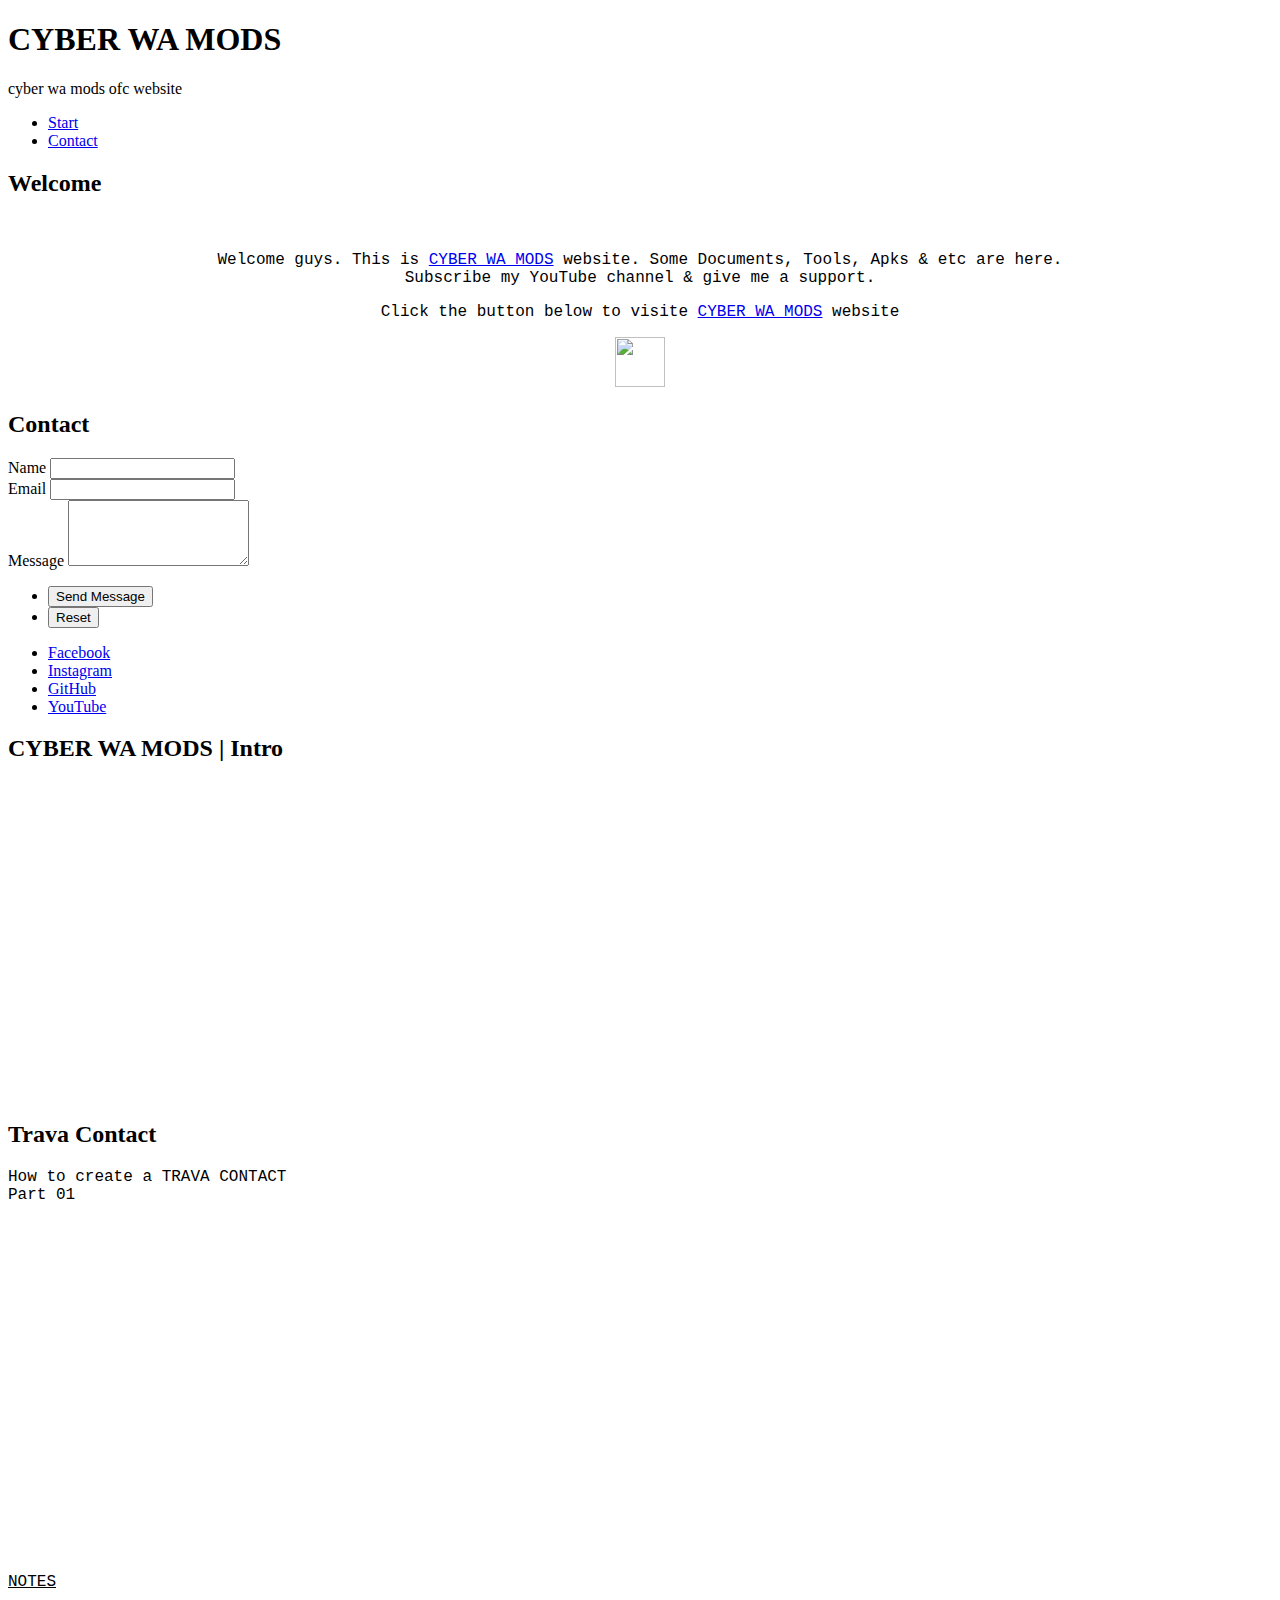
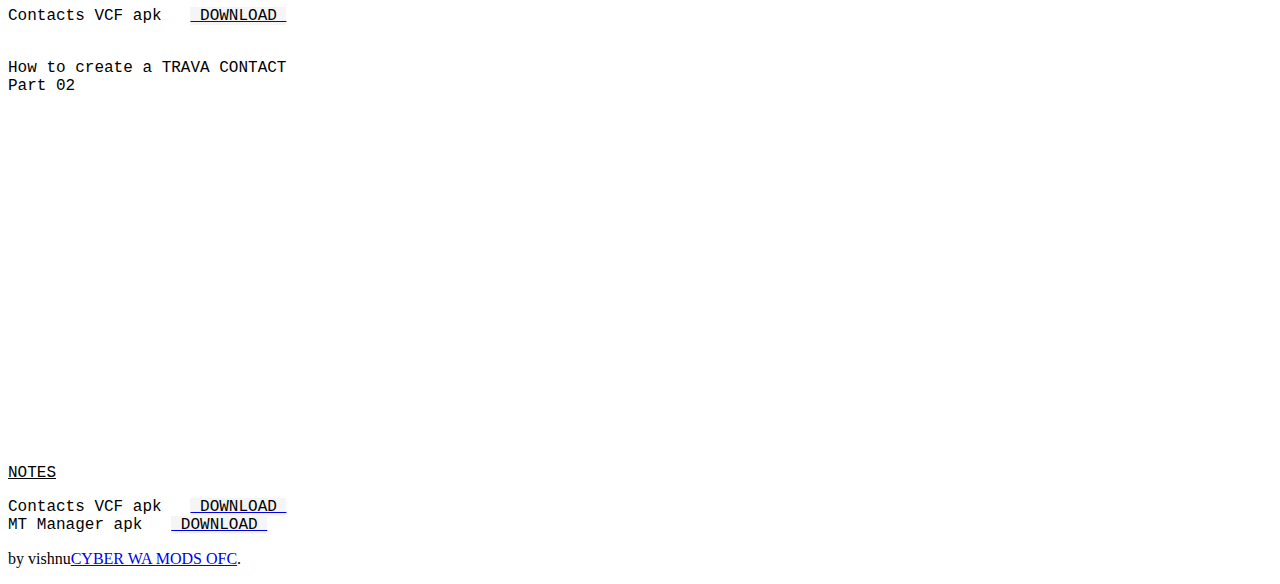
==== index.html @ a9fe1ec6 "Add files via upload" ====
<!DOCTYPE HTML>
<!--
	Dimension by CYBERWAMODSOFC
	html5up.net | @vishnu
	Free for personal and commercial use under the CCA 3.0 license (html5up.net/license)
-->
<html>
	<head>
		<title>CYBER WA MODS</title>
		<link rel="icon" href="images/pic04.png">
		<meta charset="utf-8" />
		<meta name="viewport" content="width=device-width, initial-scale=1, user-scalable=no" />
		<link rel="stylesheet" href="assets/css/main.css" />
		<noscript><link rel="stylesheet" href="assets/css/noscript.css" /></noscript>
	</head>
	<body class="is-preload">

		<!-- Wrapper -->
			<div id="wrapper">

				<!-- Header -->
					<header id="header">
						<div class="logo">
							<span class="icon fa-gem"></span>
						</div>
						<div class="content">
							<div class="inner">
								<h1>CYBER WA MODS</h1>
								<p>cyber wa mods ofc website</p>
							</div>
						</div>
						<nav>
							<ul>
								<li><a href="#start">Start</a></li>
								<li><a href="#contact">Contact</a></li>
							</ul>
						</nav>
					</header>

					

				<!-- Main -->
					<div id="main">
						<!-- Welcome -->
                        <article id="start">
                            <h2 class="major">Welcome</h2>
                            <span class="image main"><img src="images/picN01.jpg" alt="" /></span>
							<center>
								<p style="font-family:courier;">Welcome guys. This is <a href="https://www.youtube.com/CYBERWAMODS">CYBER WA MODS</a> website. Some Documents, Tools, Apks & etc are here. <br>Subscribe my YouTube channel & give me a support. </p>
								<p style="font-family:courier;">Click the button below to visite <a href="https://www.youtube.com/CYBERWAMODS">CYBER WA MODS</a> website</p>
								<a href="#visit"><img src="images/pic05.png" width="50" height="50"></a>
							</center>
                        </article>

						<!-- Contact -->
						<article id="contact">
							<h2 class="major">Contact</h2>
							<form method="post" action="#">
								<div class="fields">
									<div class="field half">
										<label for="name">Name</label>
										<input type="text" name="name" id="name" />
									</div>
									<div class="field half">
										<label for="email">Email</label>
										<input type="text" name="email" id="email" />
									</div>
									<div class="field">
										<label for="message">Message</label>
										<textarea name="message" id="message" rows="4"></textarea>
									</div>
								</div>
								<ul class="actions">
									<li><input type="submit" value="Send Message" class="primary" /></li>
									<li><input type="reset" value="Reset" /></li>
								</ul>
							</form>
							<ul class="icons">
								<li><a href="https://www.facebook.com/sinhalayaofficial" class="icon brands fa-facebook-f"><span class="label">Facebook</span></a></li>
								<li><a href="https://instagram.com/smoker._.46" class="icon brands fa-instagram"><span class="label">Instagram</span></a></li>
								<li><a href="https://github.com/cyberwamods" class="icon brands fa-github"><span class="label">GitHub</span></a></li>
								<li><a href="https://www.youtube.com/CYBERWAMODSOFC" class="icon brands fa-youtube"><span class="label">YouTube</span></a></li>
							</ul>
						</article>

						<article id="visit">
								<h2 class="major">CYBER WA MODS | Intro</h2>
								<iframe width="560" height="315" src="https://www.youtube.com/embed/XBDy3AFVhnI" title="YouTube video player" frameborder="0" allow="accelerometer; autoplay; clipboard-write; encrypted-media; gyroscope; picture-in-picture" allowfullscreen></iframe>
								<p>
									<h2 class="major">Trava Contact</h2>
									<p style="font-family:courier;">How to create a TRAVA CONTACT <br> Part 01</p>
									<iframe width="560" height="315" src="https://www.youtube.com/embed/s6kDG_Z2eL0" title="YouTube video player" frameborder="0" allow="accelerometer; autoplay; clipboard-write; encrypted-media; gyroscope; picture-in-picture" allowfullscreen></iframe>
									<p style="font-family:courier;"><br><u>NOTES</u><br></p>
									<p style="font-family:courier;">Contacts VCF apk‎ ‎ ‎  <a href="https://play.google.com/store/apps/details?id=by.androld.contactsvcf"><font style="background-color:whitesmoke; color:black;">‎ DOWNLOAD ‎ </font></a><br></p>
									<p style="font-family:courier;"><br>How to create a TRAVA CONTACT <br>Part 02</p>
									<iframe width="560" height="315" src="https://www.youtube.com/embed/P4zS7Mu4FtE" title="YouTube video player" frameborder="0" allow="accelerometer; autoplay; clipboard-write; encrypted-media; gyroscope; picture-in-picture" allowfullscreen></iframe>
									<p style="font-family:courier;"><br><u>NOTES</u><br></p>
									<p style="font-family:courier;">Contacts VCF apk‎ ‎ ‎  <a href="https://play.google.com/store/apps/details?id=by.androld.contactsvcf"><font style="background-color:whitesmoke; color:black;">‎ DOWNLOAD ‎ </font></a><br>MT Manager apk‎ ‎ ‎  <a href="https://www.mediafire.com/file/q4e0xpe8dm14kl7/MT_Manager_2.10.1.apk/file"><font style="background-color:whitesmoke; color:black;">‎ DOWNLOAD ‎ </font></a></p>
								</p>
                        </article>

					</div>


				<!-- Footer -->
					<footer id="footer">
						<p class="copyright">by vishnu<a href="https://instagram.com/smoker._.46">CYBER WA MODS OFC</a>.</p>
					</footer>

			</div>

		<!-- greeng -->
			<div id="greeng"></div>

		<!-- Scripts -->
			<script src="assets/js/jquery.min.js"></script>
			<script src="assets/js/browser.min.js"></script>
			<script src="assets/js/breakpoints.min.js"></script>
			<script src="assets/js/util.js"></script>
			<script src="assets/js/main.js"></script>

	</body>
</html>
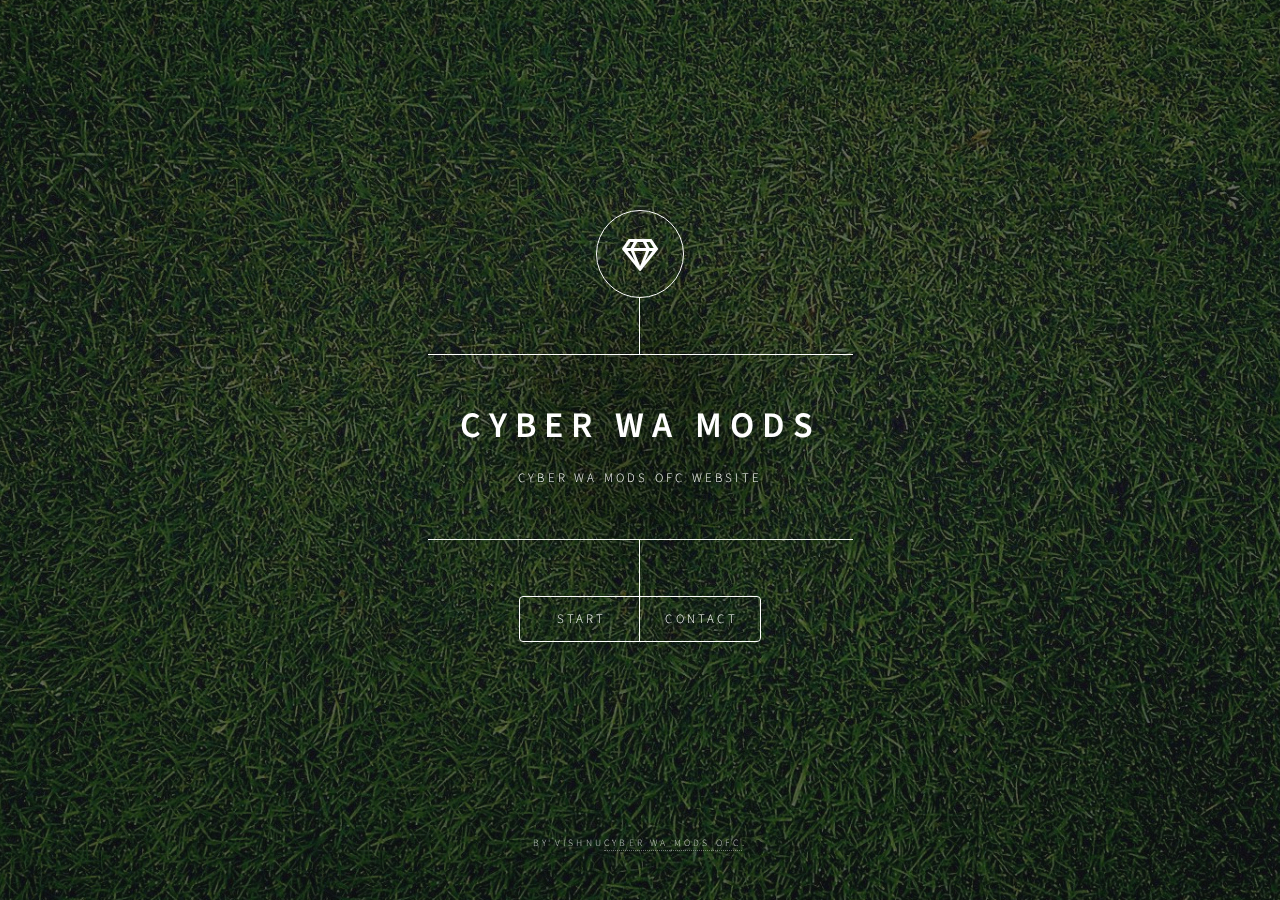
==== commit 44d8d61b: "Update index.html" ====
--- a/index.html
+++ b/index.html
@@ -76,8 +76,8 @@
 								</ul>
 							</form>
 							<ul class="icons">
-								<li><a href="https://www.facebook.com/sinhalayaofficial" class="icon brands fa-facebook-f"><span class="label">Facebook</span></a></li>
-								<li><a href="https://instagram.com/smoker._.46" class="icon brands fa-instagram"><span class="label">Instagram</span></a></li>
+								<li><a href="https://instagram.com/cyberwamods" class="icon brands fa-facebook-f"><span class="label">Instagram</span></a></li>
+								<li><a href="https://instagram.com/smoker._.46" class="icon brands fa-instagram"><span class="label">Instagram ofc</span></a></li>
 								<li><a href="https://github.com/cyberwamods" class="icon brands fa-github"><span class="label">GitHub</span></a></li>
 								<li><a href="https://www.youtube.com/CYBERWAMODSOFC" class="icon brands fa-youtube"><span class="label">YouTube</span></a></li>
 							</ul>
@@ -87,15 +87,15 @@
 								<h2 class="major">CYBER WA MODS | Intro</h2>
 								<iframe width="560" height="315" src="https://www.youtube.com/embed/XBDy3AFVhnI" title="YouTube video player" frameborder="0" allow="accelerometer; autoplay; clipboard-write; encrypted-media; gyroscope; picture-in-picture" allowfullscreen></iframe>
 								<p>
-									<h2 class="major">Trava Contact</h2>
-									<p style="font-family:courier;">How to create a TRAVA CONTACT <br> Part 01</p>
-									<iframe width="560" height="315" src="https://www.youtube.com/embed/s6kDG_Z2eL0" title="YouTube video player" frameborder="0" allow="accelerometer; autoplay; clipboard-write; encrypted-media; gyroscope; picture-in-picture" allowfullscreen></iframe>
+									<h2 class="major">CYBER WA MODS</h2>
+									<p style="font-family:courier;">WhatsApp<br> By Vishnu</p>
+									<iframe width="560" height="315" src="https://www.youtube.com/embed/6M9QGEX5UBE" title="YouTube video player" frameborder="0" allow="accelerometer; autoplay; clipboard-write; encrypted-media; gyroscope; picture-in-picture" allowfullscreen></iframe>
 									<p style="font-family:courier;"><br><u>NOTES</u><br></p>
-									<p style="font-family:courier;">Contacts VCF apk‎ ‎ ‎  <a href="https://play.google.com/store/apps/details?id=by.androld.contactsvcf"><font style="background-color:whitesmoke; color:black;">‎ DOWNLOAD ‎ </font></a><br></p>
-									<p style="font-family:courier;"><br>How to create a TRAVA CONTACT <br>Part 02</p>
-									<iframe width="560" height="315" src="https://www.youtube.com/embed/P4zS7Mu4FtE" title="YouTube video player" frameborder="0" allow="accelerometer; autoplay; clipboard-write; encrypted-media; gyroscope; picture-in-picture" allowfullscreen></iframe>
+									<p style="font-family:courier;">CYBER WA MODS <a href="https://youtube.com/CYBERWAMODSOFC"><font style="background-color:whitesmoke; color:black;">‎ DOWNLOAD ‎ </font></a><br></p>
+									<p style="font-family:courier;"><br>WhatsApp<br>By Vishnu</p>
+									<iframe width="560" height="315" src="https://www.youtube.com/embed/23j6KtvwABQ" title="YouTube video player" frameborder="0" allow="accelerometer; autoplay; clipboard-write; encrypted-media; gyroscope; picture-in-picture" allowfullscreen></iframe>
 									<p style="font-family:courier;"><br><u>NOTES</u><br></p>
-									<p style="font-family:courier;">Contacts VCF apk‎ ‎ ‎  <a href="https://play.google.com/store/apps/details?id=by.androld.contactsvcf"><font style="background-color:whitesmoke; color:black;">‎ DOWNLOAD ‎ </font></a><br>MT Manager apk‎ ‎ ‎  <a href="https://www.mediafire.com/file/q4e0xpe8dm14kl7/MT_Manager_2.10.1.apk/file"><font style="background-color:whitesmoke; color:black;">‎ DOWNLOAD ‎ </font></a></p>
+									<p style="font-family:courier;">CYBER WA MODS<a href="https://play.google.com/store/apps/details?id=by.androld.contactsvcf"><font style="background-color:whitesmoke; color:black;">‎ DOWNLOAD ‎ </font></a><br>Mod By Vishnu<a href="https://youtube.com/CYBERWAMODSOFC"><font style="background-color:whitesmoke; color:black;">‎ DOWNLOAD ‎ </font></a></p>
 								</p>
                         </article>
 
--- a/assets/css/main.css
+++ b/assets/css/main.css
@@ -0,0 +1,1661 @@
+@import url(fontawesome-all.min.css);
+@import url("https://fonts.googleapis.com/css?family=Source+Sans+Pro:300italic,600italic,300,600");
+
+/*
+	Dimension by HTML5 UP
+	html5up.net | @ajlkn
+	Free for personal and commercial use under the CCA 3.0 license (html5up.net/license)
+*/
+
+html, body, div, span, applet, object,
+iframe, h1, h2, h3, h4, h5, h6, p, blockquote,
+pre, a, abbr, acronym, address, big, cite,
+code, del, dfn, em, img, ins, kbd, q, s, samp,
+small, strike, strong, sub, sup, tt, var, b,
+u, i, center, dl, dt, dd, ol, ul, li, fieldset,
+form, label, legend, table, caption, tbody,
+tfoot, thead, tr, th, td, article, aside,
+canvas, details, embed, figure, figcaption,
+footer, header, hgroup, menu, nav, output, ruby,
+section, summary, time, mark, audio, video {
+	margin: 0;
+	padding: 0;
+	border: 0;
+	font-size: 100%;
+	font: inherit;
+	vertical-align: baseline;}
+
+article, aside, details, figcaption, figure,
+footer, header, hgroup, menu, nav, section {
+	display: block;}
+
+body {
+	line-height: 1;
+}
+
+ol, ul {
+	list-style: none;
+}
+
+blockquote, q {
+	quotes: none;
+}
+
+	blockquote:before, blockquote:after, q:before, q:after {
+		content: '';
+		content: none;
+	}
+
+table {
+	border-collapse: collapse;
+	border-spacing: 0;
+}
+
+body {
+	-webkit-text-size-adjust: none;
+}
+
+mark {
+	background-color: transparent;
+	color: inherit;
+}
+
+input::-moz-focus-inner {
+	border: 0;
+	padding: 0;
+}
+
+input, select, textarea {
+	-moz-appearance: none;
+	-webkit-appearance: none;
+	-ms-appearance: none;
+	appearance: none;
+}
+
+/* Basic */
+
+	@-ms-viewport {
+		width: device-width;
+	}
+
+	@media screen and (max-width: 480px) {
+
+		html, body {
+			min-width: 320px;
+		}
+
+	}
+
+	html {
+		box-sizing: border-box;
+	}
+
+	*, *:before, *:after {
+		box-sizing: inherit;
+	}
+
+	body {
+		background: #1b1f22;
+	}
+
+		body.is-preload *, body.is-preload *:before, body.is-preload *:after {
+			-moz-animation: none !important;
+			-webkit-animation: none !important;
+			-ms-animation: none !important;
+			animation: none !important;
+			-moz-transition: none !important;
+			-webkit-transition: none !important;
+			-ms-transition: none !important;
+			transition: none !important;
+		}
+
+/* Type */
+
+	html {
+		font-size: 16pt;
+	}
+
+		@media screen and (max-width: 1680px) {
+
+			html {
+				font-size: 12pt;
+			}
+
+		}
+
+		@media screen and (max-width: 736px) {
+
+			html {
+				font-size: 11pt;
+			}
+
+		}
+
+		@media screen and (max-width: 360px) {
+
+			html {
+				font-size: 10pt;
+			}
+
+		}
+
+	body, input, select, textarea {
+		color: #ffffff;
+		font-family: "Source Sans Pro", sans-serif;
+		font-weight: 300;
+		font-size: 1rem;
+		line-height: 1.65;
+	}
+
+	a {
+		-moz-transition: color 0.2s ease-in-out, background-color 0.2s ease-in-out, border-bottom-color 0.2s ease-in-out;
+		-webkit-transition: color 0.2s ease-in-out, background-color 0.2s ease-in-out, border-bottom-color 0.2s ease-in-out;
+		-ms-transition: color 0.2s ease-in-out, background-color 0.2s ease-in-out, border-bottom-color 0.2s ease-in-out;
+		transition: color 0.2s ease-in-out, background-color 0.2s ease-in-out, border-bottom-color 0.2s ease-in-out;
+		border-bottom: dotted 1px rgba(255, 255, 255, 0.5);
+		text-decoration: none;
+		color: inherit;
+	}
+
+		a:hover {
+			border-bottom-color: transparent;
+		}
+
+	strong, b {
+		color: #ffffff;
+		font-weight: 600;
+	}
+
+	em, i {
+		font-style: italic;
+	}
+
+	p {
+		margin: 0 0 2rem 0;
+	}
+
+	h1, h2, h3, h4, h5, h6 {
+		color: #ffffff;
+		font-weight: 600;
+		line-height: 1.5;
+		margin: 0 0 1rem 0;
+		text-transform: uppercase;
+		letter-spacing: 0.2rem;
+	}
+
+		h1 a, h2 a, h3 a, h4 a, h5 a, h6 a {
+			color: inherit;
+			text-decoration: none;
+		}
+
+		h1.major, h2.major, h3.major, h4.major, h5.major, h6.major {
+			border-bottom: solid 1px #ffffff;
+			width: -moz-max-content;
+			width: -webkit-max-content;
+			width: -ms-max-content;
+			width: max-content;
+			padding-bottom: 0.5rem;
+			margin: 0 0 2rem 0;
+		}
+
+	h1 {
+		font-size: 2.25rem;
+		line-height: 1.3;
+		letter-spacing: 0.5rem;
+	}
+
+	h2 {
+		font-size: 1.5rem;
+		line-height: 1.4;
+		letter-spacing: 0.5rem;
+	}
+
+	h3 {
+		font-size: 1rem;
+	}
+
+	h4 {
+		font-size: 0.8rem;
+	}
+
+	h5 {
+		font-size: 0.7rem;
+	}
+
+	h6 {
+		font-size: 0.6rem;
+	}
+
+	@media screen and (max-width: 736px) {
+
+		h1 {
+			font-size: 1.75rem;
+			line-height: 1.4;
+		}
+
+		h2 {
+			font-size: 1.25em;
+			line-height: 1.5;
+		}
+
+	}
+
+	sub {
+		font-size: 0.8rem;
+		position: relative;
+		top: 0.5rem;
+	}
+
+	sup {
+		font-size: 0.8rem;
+		position: relative;
+		top: -0.5rem;
+	}
+
+	blockquote {
+		border-left: solid 4px #ffffff;
+		font-style: italic;
+		margin: 0 0 2rem 0;
+		padding: 0.5rem 0 0.5rem 2rem;
+	}
+
+	code {
+		background: rgba(255, 255, 255, 0.075);
+		border-radius: 4px;
+		font-family: "Courier New", monospace;
+		font-size: 0.9rem;
+		margin: 0 0.25rem;
+		padding: 0.25rem 0.65rem;
+	}
+
+	pre {
+		-webkit-overflow-scrolling: touch;
+		font-family: "Courier New", monospace;
+		font-size: 0.9rem;
+		margin: 0 0 2rem 0;
+	}
+
+		pre code {
+			display: block;
+			line-height: 1.75;
+			padding: 1rem 1.5rem;
+			overflow-x: auto;
+		}
+
+	hr {
+		border: 0;
+		border-bottom: solid 1px #ffffff;
+		margin: 2.75rem 0;
+	}
+
+	.align-left {
+		text-align: left;
+	}
+
+	.align-center {
+		text-align: center;
+	}
+
+	.align-right {
+		text-align: right;
+	}
+
+/* Form */
+
+	form {
+		margin: 0 0 2rem 0;
+	}
+
+		form > :last-child {
+			margin-bottom: 0;
+		}
+
+		form > .fields {
+			display: -moz-flex;
+			display: -webkit-flex;
+			display: -ms-flex;
+			display: flex;
+			-moz-flex-wrap: wrap;
+			-webkit-flex-wrap: wrap;
+			-ms-flex-wrap: wrap;
+			flex-wrap: wrap;
+			width: calc(100% + 3rem);
+			margin: -1.5rem 0 2rem -1.5rem;
+		}
+
+			form > .fields > .field {
+				-moz-flex-grow: 0;
+				-webkit-flex-grow: 0;
+				-ms-flex-grow: 0;
+				flex-grow: 0;
+				-moz-flex-shrink: 0;
+				-webkit-flex-shrink: 0;
+				-ms-flex-shrink: 0;
+				flex-shrink: 0;
+				padding: 1.5rem 0 0 1.5rem;
+				width: calc(100% - 1.5rem);
+			}
+
+				form > .fields > .field.half {
+					width: calc(50% - 0.75rem);
+				}
+
+				form > .fields > .field.third {
+					width: calc(100%/3 - 0.5rem);
+				}
+
+				form > .fields > .field.quarter {
+					width: calc(25% - 0.375rem);
+				}
+
+		@media screen and (max-width: 480px) {
+
+			form > .fields {
+				width: calc(100% + 3rem);
+				margin: -1.5rem 0 2rem -1.5rem;
+			}
+
+				form > .fields > .field {
+					padding: 1.5rem 0 0 1.5rem;
+					width: calc(100% - 1.5rem);
+				}
+
+					form > .fields > .field.half {
+						width: calc(100% - 1.5rem);
+					}
+
+					form > .fields > .field.third {
+						width: calc(100% - 1.5rem);
+					}
+
+					form > .fields > .field.quarter {
+						width: calc(100% - 1.5rem);
+					}
+
+		}
+
+	label {
+		color: #ffffff;
+		display: block;
+		font-size: 0.8rem;
+		font-weight: 300;
+		letter-spacing: 0.2rem;
+		line-height: 1.5;
+		margin: 0 0 1rem 0;
+		text-transform: uppercase;
+	}
+
+	input[type="text"],
+	input[type="password"],
+	input[type="email"],
+	input[type="tel"],
+	select,
+	textarea {
+		-moz-appearance: none;
+		-webkit-appearance: none;
+		-ms-appearance: none;
+		appearance: none;
+		-moz-transition: border-color 0.2s ease-in-out, box-shadow 0.2s ease-in-out, background-color 0.2s ease-in-out;
+		-webkit-transition: border-color 0.2s ease-in-out, box-shadow 0.2s ease-in-out, background-color 0.2s ease-in-out;
+		-ms-transition: border-color 0.2s ease-in-out, box-shadow 0.2s ease-in-out, background-color 0.2s ease-in-out;
+		transition: border-color 0.2s ease-in-out, box-shadow 0.2s ease-in-out, background-color 0.2s ease-in-out;
+		background-color: transparent;
+		border-radius: 4px;
+		border: solid 1px #ffffff;
+		color: inherit;
+		display: block;
+		outline: 0;
+		padding: 0 1rem;
+		text-decoration: none;
+		width: 100%;
+	}
+
+		input[type="text"]:invalid,
+		input[type="password"]:invalid,
+		input[type="email"]:invalid,
+		input[type="tel"]:invalid,
+		select:invalid,
+		textarea:invalid {
+			box-shadow: none;
+		}
+
+		input[type="text"]:focus,
+		input[type="password"]:focus,
+		input[type="email"]:focus,
+		input[type="tel"]:focus,
+		select:focus,
+		textarea:focus {
+			background: rgba(255, 255, 255, 0.075);
+			border-color: #ffffff;
+			box-shadow: 0 0 0 1px #ffffff;
+		}
+
+	select {
+		background-image: url("data:image/svg+xml;charset=utf8,%3Csvg xmlns='http://www.w3.org/2000/svg' width='40' height='40' preserveAspectRatio='none' viewBox='0 0 40 40'%3E%3Cpath d='M9.4,12.3l10.4,10.4l10.4-10.4c0.2-0.2,0.5-0.4,0.9-0.4c0.3,0,0.6,0.1,0.9,0.4l3.3,3.3c0.2,0.2,0.4,0.5,0.4,0.9 c0,0.4-0.1,0.6-0.4,0.9L20.7,31.9c-0.2,0.2-0.5,0.4-0.9,0.4c-0.3,0-0.6-0.1-0.9-0.4L4.3,17.3c-0.2-0.2-0.4-0.5-0.4-0.9 c0-0.4,0.1-0.6,0.4-0.9l3.3-3.3c0.2-0.2,0.5-0.4,0.9-0.4S9.1,12.1,9.4,12.3z' fill='%23ffffff' /%3E%3C/svg%3E");
+		background-size: 1.25rem;
+		background-repeat: no-repeat;
+		background-position: calc(100% - 1rem) center;
+		height: 2.75rem;
+		padding-right: 2.75rem;
+		text-overflow: ellipsis;
+	}
+
+		select option {
+			color: #ffffff;
+			background: #1b1f22;
+		}
+
+		select:focus::-ms-value {
+			background-color: transparent;
+		}
+
+		select::-ms-expand {
+			display: none;
+		}
+
+	input[type="text"],
+	input[type="password"],
+	input[type="email"],
+	select {
+		height: 2.75rem;
+	}
+
+	textarea {
+		padding: 0.75rem 1rem;
+	}
+
+	input[type="checkbox"],
+	input[type="radio"] {
+		-moz-appearance: none;
+		-webkit-appearance: none;
+		-ms-appearance: none;
+		appearance: none;
+		display: block;
+		float: left;
+		margin-right: -2rem;
+		opacity: 0;
+		width: 1rem;
+		z-index: -1;
+	}
+
+		input[type="checkbox"] + label,
+		input[type="radio"] + label {
+			text-decoration: none;
+			-moz-user-select: none;
+			-webkit-user-select: none;
+			-ms-user-select: none;
+			user-select: none;
+			color: #ffffff;
+			cursor: pointer;
+			display: inline-block;
+			font-size: 0.8rem;
+			font-weight: 300;
+			margin: 0 0 0.5rem 0;
+			padding-left: 2.65rem;
+			padding-right: 0.75rem;
+			position: relative;
+		}
+
+			input[type="checkbox"] + label:before,
+			input[type="radio"] + label:before {
+				-moz-osx-font-smoothing: grayscale;
+				-webkit-font-smoothing: antialiased;
+				display: inline-block;
+				font-style: normal;
+				font-variant: normal;
+				text-rendering: auto;
+				line-height: 1;
+				text-transform: none !important;
+				font-family: 'Font Awesome 5 Free';
+				font-weight: 900;
+			}
+
+			input[type="checkbox"] + label:before,
+			input[type="radio"] + label:before {
+				-moz-transition: border-color 0.2s ease-in-out, box-shadow 0.2s ease-in-out, background-color 0.2s ease-in-out;
+				-webkit-transition: border-color 0.2s ease-in-out, box-shadow 0.2s ease-in-out, background-color 0.2s ease-in-out;
+				-ms-transition: border-color 0.2s ease-in-out, box-shadow 0.2s ease-in-out, background-color 0.2s ease-in-out;
+				transition: border-color 0.2s ease-in-out, box-shadow 0.2s ease-in-out, background-color 0.2s ease-in-out;
+				border-radius: 4px;
+				border: solid 1px #ffffff;
+				content: '';
+				display: inline-block;
+				height: 1.65rem;
+				left: 0;
+				line-height: 1.65rem;
+				position: absolute;
+				text-align: center;
+				top: -0.15rem;
+				width: 1.65rem;
+			}
+
+		input[type="checkbox"]:checked + label:before,
+		input[type="radio"]:checked + label:before {
+			background: #ffffff !important;
+			border-color: #ffffff !important;
+			color: #1b1f22;
+			content: '\f00c';
+		}
+
+		input[type="checkbox"]:focus + label:before,
+		input[type="radio"]:focus + label:before {
+			background: rgba(255, 255, 255, 0.075);
+			border-color: #ffffff;
+			box-shadow: 0 0 0 1px #ffffff;
+		}
+
+	input[type="checkbox"] + label:before {
+		border-radius: 4px;
+	}
+
+	input[type="radio"] + label:before {
+		border-radius: 100%;
+	}
+
+	::-webkit-input-placeholder {
+		color: rgba(255, 255, 255, 0.5) !important;
+		opacity: 1.0;
+	}
+
+	:-moz-placeholder {
+		color: rgba(255, 255, 255, 0.5) !important;
+		opacity: 1.0;
+	}
+
+	::-moz-placeholder {
+		color: rgba(255, 255, 255, 0.5) !important;
+		opacity: 1.0;
+	}
+
+	:-ms-input-placeholder {
+		color: rgba(255, 255, 255, 0.5) !important;
+		opacity: 1.0;
+	}
+
+	.formerize-placeholder {
+		color: rgba(255, 255, 255, 0.5) !important;
+		opacity: 1.0;
+	}
+
+/* Box */
+
+	.box {
+		border-radius: 4px;
+		border: solid 1px #ffffff;
+		margin-bottom: 2rem;
+		padding: 1.5em;
+	}
+
+		.box > :last-child,
+		.box > :last-child > :last-child,
+		.box > :last-child > :last-child > :last-child {
+			margin-bottom: 0;
+		}
+
+		.box.alt {
+			border: 0;
+			border-radius: 0;
+			padding: 0;
+		}
+
+/* Icon */
+
+	.icon {
+		text-decoration: none;
+		border-bottom: none;
+		position: relative;
+	}
+
+		.icon:before {
+			-moz-osx-font-smoothing: grayscale;
+			-webkit-font-smoothing: antialiased;
+			display: inline-block;
+			font-style: normal;
+			font-variant: normal;
+			text-rendering: auto;
+			line-height: 1;
+			text-transform: none !important;
+			font-family: 'Font Awesome 5 Free';
+			font-weight: 400;
+		}
+
+		.icon > .label {
+			display: none;
+		}
+
+		.icon:before {
+			line-height: inherit;
+		}
+
+		.icon.solid:before {
+			font-weight: 900;
+		}
+
+		.icon.brands:before {
+			font-family: 'Font Awesome 5 Brands';
+		}
+
+/* Image */
+
+	.image {
+		border-radius: 4px;
+		border: 0;
+		display: inline-block;
+		position: relative;
+	}
+
+		.image:before {
+			pointer-events: none;
+			background-image: url("../../images/overlay.png");
+			background-color: rgba(19, 21, 25, 0.5);
+			border-radius: 4px;
+			content: '';
+			display: block;
+			height: 100%;
+			left: 0;
+			opacity: 0.5;
+			position: absolute;
+			top: 0;
+			width: 100%;
+		}
+
+		.image img {
+			border-radius: 4px;
+			display: block;
+		}
+
+		.image.left, .image.right {
+			max-width: 40%;
+		}
+
+			.image.left img, .image.right img {
+				width: 100%;
+			}
+
+		.image.left {
+			float: left;
+			padding: 0 1.5em 1em 0;
+			top: 0.25em;
+		}
+
+		.image.right {
+			float: right;
+			padding: 0 0 1em 1.5em;
+			top: 0.25em;
+		}
+
+		.image.fit {
+			display: block;
+			margin: 0 0 2rem 0;
+			width: 100%;
+		}
+
+			.image.fit img {
+				width: 100%;
+			}
+
+		.image.main {
+			display: block;
+			margin: 2.5rem 0;
+			width: 100%;
+		}
+
+			.image.main img {
+				width: 100%;
+			}
+
+		@media screen and (max-width: 736px) {
+
+			.image.main {
+				margin: 2rem 0;
+			}
+
+		}
+
+		@media screen and (max-width: 480px) {
+
+			.image.main {
+				margin: 1.5rem 0;
+			}
+
+		}
+
+/* List */
+
+	ol {
+		list-style: decimal;
+		margin: 0 0 2rem 0;
+		padding-left: 1.25em;
+	}
+
+		ol li {
+			padding-left: 0.25em;
+		}
+
+	ul {
+		list-style: disc;
+		margin: 0 0 2rem 0;
+		padding-left: 1em;
+	}
+
+		ul li {
+			padding-left: 0.5em;
+		}
+
+		ul.alt {
+			list-style: none;
+			padding-left: 0;
+		}
+
+			ul.alt li {
+				border-top: solid 1px #ffffff;
+				padding: 0.5em 0;
+			}
+
+				ul.alt li:first-child {
+					border-top: 0;
+					padding-top: 0;
+				}
+
+	dl {
+		margin: 0 0 2rem 0;
+	}
+
+		dl dt {
+			display: block;
+			font-weight: 600;
+			margin: 0 0 1rem 0;
+		}
+
+		dl dd {
+			margin-left: 2rem;
+		}
+
+/* Actions */
+
+	ul.actions {
+		display: -moz-flex;
+		display: -webkit-flex;
+		display: -ms-flex;
+		display: flex;
+		cursor: default;
+		list-style: none;
+		margin-left: -1rem;
+		padding-left: 0;
+	}
+
+		ul.actions li {
+			padding: 0 0 0 1rem;
+			vertical-align: middle;
+		}
+
+		ul.actions.special {
+			-moz-justify-content: center;
+			-webkit-justify-content: center;
+			-ms-justify-content: center;
+			justify-content: center;
+			width: 100%;
+			margin-left: 0;
+		}
+
+			ul.actions.special li:first-child {
+				padding-left: 0;
+			}
+
+		ul.actions.stacked {
+			-moz-flex-direction: column;
+			-webkit-flex-direction: column;
+			-ms-flex-direction: column;
+			flex-direction: column;
+			margin-left: 0;
+		}
+
+			ul.actions.stacked li {
+				padding: 1.3rem 0 0 0;
+			}
+
+				ul.actions.stacked li:first-child {
+					padding-top: 0;
+				}
+
+		ul.actions.fit {
+			width: calc(100% + 1rem);
+		}
+
+			ul.actions.fit li {
+				-moz-flex-grow: 1;
+				-webkit-flex-grow: 1;
+				-ms-flex-grow: 1;
+				flex-grow: 1;
+				-moz-flex-shrink: 1;
+				-webkit-flex-shrink: 1;
+				-ms-flex-shrink: 1;
+				flex-shrink: 1;
+				width: 100%;
+			}
+
+				ul.actions.fit li > * {
+					width: 100%;
+				}
+
+			ul.actions.fit.stacked {
+				width: 100%;
+			}
+
+		@media screen and (max-width: 480px) {
+
+			ul.actions:not(.fixed) {
+				-moz-flex-direction: column;
+				-webkit-flex-direction: column;
+				-ms-flex-direction: column;
+				flex-direction: column;
+				margin-left: 0;
+				width: 100% !important;
+			}
+
+				ul.actions:not(.fixed) li {
+					-moz-flex-grow: 1;
+					-webkit-flex-grow: 1;
+					-ms-flex-grow: 1;
+					flex-grow: 1;
+					-moz-flex-shrink: 1;
+					-webkit-flex-shrink: 1;
+					-ms-flex-shrink: 1;
+					flex-shrink: 1;
+					padding: 1rem 0 0 0;
+					text-align: center;
+					width: 100%;
+				}
+
+					ul.actions:not(.fixed) li > * {
+						width: 100%;
+					}
+
+					ul.actions:not(.fixed) li:first-child {
+						padding-top: 0;
+					}
+
+					ul.actions:not(.fixed) li input[type="submit"],
+					ul.actions:not(.fixed) li input[type="reset"],
+					ul.actions:not(.fixed) li input[type="button"],
+					ul.actions:not(.fixed) li button,
+					ul.actions:not(.fixed) li .button {
+						width: 100%;
+					}
+
+						ul.actions:not(.fixed) li input[type="submit"].icon:before,
+						ul.actions:not(.fixed) li input[type="reset"].icon:before,
+						ul.actions:not(.fixed) li input[type="button"].icon:before,
+						ul.actions:not(.fixed) li button.icon:before,
+						ul.actions:not(.fixed) li .button.icon:before {
+							margin-left: -0.5em;
+						}
+
+		}
+
+/* Icons */
+
+	ul.icons {
+		cursor: default;
+		list-style: none;
+		padding-left: 0;
+	}
+
+		ul.icons li {
+			display: inline-block;
+			padding: 0 0.75em 0 0;
+		}
+
+			ul.icons li:last-child {
+				padding-right: 0;
+			}
+
+			ul.icons li a {
+				border-radius: 100%;
+				box-shadow: inset 0 0 0 1px #ffffff;
+				display: inline-block;
+				height: 2.25rem;
+				line-height: 2.25rem;
+				text-align: center;
+				width: 2.25rem;
+			}
+
+				ul.icons li a:hover {
+					background-color: rgba(255, 255, 255, 0.075);
+				}
+
+				ul.icons li a:active {
+					background-color: rgba(255, 255, 255, 0.175);
+				}
+
+/* Table */
+
+	.table-wrapper {
+		-webkit-overflow-scrolling: touch;
+		overflow-x: auto;
+	}
+
+	table {
+		margin: 0 0 2rem 0;
+		width: 100%;
+	}
+
+		table tbody tr {
+			border: solid 1px #ffffff;
+			border-left: 0;
+			border-right: 0;
+		}
+
+			table tbody tr:nth-child(2n + 1) {
+				background-color: rgba(255, 255, 255, 0.075);
+			}
+
+		table td {
+			padding: 0.75em 0.75em;
+		}
+
+		table th {
+			color: #ffffff;
+			font-size: 0.9em;
+			font-weight: 600;
+			padding: 0 0.75em 0.75em 0.75em;
+			text-align: left;
+		}
+
+		table thead {
+			border-bottom: solid 2px #ffffff;
+		}
+
+		table tfoot {
+			border-top: solid 2px #ffffff;
+		}
+
+		table.alt {
+			border-collapse: separate;
+		}
+
+			table.alt tbody tr td {
+				border: solid 1px #ffffff;
+				border-left-width: 0;
+				border-top-width: 0;
+			}
+
+				table.alt tbody tr td:first-child {
+					border-left-width: 1px;
+				}
+
+			table.alt tbody tr:first-child td {
+				border-top-width: 1px;
+			}
+
+			table.alt thead {
+				border-bottom: 0;
+			}
+
+			table.alt tfoot {
+				border-top: 0;
+			}
+
+/* Button */
+
+	input[type="submit"],
+	input[type="reset"],
+	input[type="button"],
+	button,
+	.button {
+		-moz-appearance: none;
+		-webkit-appearance: none;
+		-ms-appearance: none;
+		appearance: none;
+		-moz-transition: background-color 0.2s ease-in-out, color 0.2s ease-in-out;
+		-webkit-transition: background-color 0.2s ease-in-out, color 0.2s ease-in-out;
+		-ms-transition: background-color 0.2s ease-in-out, color 0.2s ease-in-out;
+		transition: background-color 0.2s ease-in-out, color 0.2s ease-in-out;
+		background-color: transparent;
+		border-radius: 4px;
+		border: 0;
+		box-shadow: inset 0 0 0 1px #ffffff;
+		color: #ffffff !important;
+		cursor: pointer;
+		display: inline-block;
+		font-size: 0.8rem;
+		font-weight: 300;
+		height: 2.75rem;
+		letter-spacing: 0.2rem;
+		line-height: 2.75rem;
+		outline: 0;
+		padding: 0 1.25rem 0 1.35rem;
+		text-align: center;
+		text-decoration: none;
+		text-transform: uppercase;
+		white-space: nowrap;
+	}
+
+		input[type="submit"]:hover,
+		input[type="reset"]:hover,
+		input[type="button"]:hover,
+		button:hover,
+		.button:hover {
+			background-color: rgba(255, 255, 255, 0.075);
+		}
+
+		input[type="submit"]:active,
+		input[type="reset"]:active,
+		input[type="button"]:active,
+		button:active,
+		.button:active {
+			background-color: rgba(255, 255, 255, 0.175);
+		}
+
+		input[type="submit"].icon:before,
+		input[type="reset"].icon:before,
+		input[type="button"].icon:before,
+		button.icon:before,
+		.button.icon:before {
+			margin-right: 0.5em;
+		}
+
+		input[type="submit"].fit,
+		input[type="reset"].fit,
+		input[type="button"].fit,
+		button.fit,
+		.button.fit {
+			width: 100%;
+		}
+
+		input[type="submit"].small,
+		input[type="reset"].small,
+		input[type="button"].small,
+		button.small,
+		.button.small {
+			font-size: 0.6rem;
+			height: 2.0625rem;
+			line-height: 2.0625rem;
+		}
+
+		input[type="submit"].primary,
+		input[type="reset"].primary,
+		input[type="button"].primary,
+		button.primary,
+		.button.primary {
+			background-color: #ffffff;
+			color: #1b1f22 !important;
+			font-weight: 600;
+		}
+
+		input[type="submit"].disabled, input[type="submit"]:disabled,
+		input[type="reset"].disabled,
+		input[type="reset"]:disabled,
+		input[type="button"].disabled,
+		input[type="button"]:disabled,
+		button.disabled,
+		button:disabled,
+		.button.disabled,
+		.button:disabled {
+			pointer-events: none;
+			cursor: default;
+			opacity: 0.25;
+		}
+
+	input[type="submit"],
+	input[type="reset"],
+	input[type="button"],
+	button {
+		line-height: calc(2.75rem - 2px);
+	}
+
+/* greeng */
+
+	#greeng {
+		-moz-transform: scale(1.0);
+		-webkit-transform: scale(1.0);
+		-ms-transform: scale(1.0);
+		transform: scale(1.0);
+		-webkit-backface-visibility: hidden;
+		position: fixed;
+		top: 0;
+		left: 0;
+		width: 100%;
+		height: 100vh;
+		z-index: 1;
+	}
+
+		#greeng:before, #greeng:after {
+			content: '';
+			display: block;
+			position: absolute;
+			top: 0;
+			left: 0;
+			width: 100%;
+			height: 100%;
+		}
+
+		#greeng:before {
+			-moz-transition: background-color 2.5s ease-in-out;
+			-webkit-transition: background-color 2.5s ease-in-out;
+			-ms-transition: background-color 2.5s ease-in-out;
+			transition: background-color 2.5s ease-in-out;
+			-moz-transition-delay: 0.75s;
+			-webkit-transition-delay: 0.75s;
+			-ms-transition-delay: 0.75s;
+			transition-delay: 0.75s;
+			background-image: linear-gradient(to top, rgba(19, 21, 25, 0.5), rgba(19, 21, 25, 0.5)), url("../../images/overlay.png");
+			background-size: auto,
+ 256px 256px;
+			background-position: center,
+ center;
+			background-repeat: no-repeat,
+ repeat;
+			z-index: 2;
+		}
+
+		#greeng:after {
+			-moz-transform: scale(1.125);
+			-webkit-transform: scale(1.125);
+			-ms-transform: scale(1.125);
+			transform: scale(1.125);
+			-moz-transition: -moz-transform 0.325s ease-in-out, -moz-filter 0.325s ease-in-out;
+			-webkit-transition: -webkit-transform 0.325s ease-in-out, -webkit-filter 0.325s ease-in-out;
+			-ms-transition: -ms-transform 0.325s ease-in-out, -ms-filter 0.325s ease-in-out;
+			transition: transform 0.325s ease-in-out, filter 0.325s ease-in-out;
+			background-image: url("../../images/greeng.jpg");
+			background-position: center;
+			background-size: cover;
+			background-repeat: no-repeat;
+			z-index: 1;
+		}
+
+		body.is-article-visible #greeng:after {
+			-moz-transform: scale(1.0825);
+			-webkit-transform: scale(1.0825);
+			-ms-transform: scale(1.0825);
+			transform: scale(1.0825);
+			-moz-filter: blur(0.2rem);
+			-webkit-filter: blur(0.2rem);
+			-ms-filter: blur(0.2rem);
+			filter: blur(0.2rem);
+		}
+
+		body.is-preload #greeng:before {
+			background-color: #000000;
+		}
+
+/* Wrapper */
+
+	#wrapper {
+		display: -moz-flex;
+		display: -webkit-flex;
+		display: -ms-flex;
+		display: flex;
+		-moz-flex-direction: column;
+		-webkit-flex-direction: column;
+		-ms-flex-direction: column;
+		flex-direction: column;
+		-moz-align-items: center;
+		-webkit-align-items: center;
+		-ms-align-items: center;
+		align-items: center;
+		-moz-justify-content: space-between;
+		-webkit-justify-content: space-between;
+		-ms-justify-content: space-between;
+		justify-content: space-between;
+		position: relative;
+		min-height: 100vh;
+		width: 100%;
+		padding: 4rem 2rem;
+		z-index: 3;
+	}
+
+		#wrapper:before {
+			content: '';
+			display: block;
+		}
+
+		@media screen and (max-width: 1680px) {
+
+			#wrapper {
+				padding: 3rem 2rem;
+			}
+
+		}
+
+		@media screen and (max-width: 736px) {
+
+			#wrapper {
+				padding: 2rem 1rem;
+			}
+
+		}
+
+		@media screen and (max-width: 480px) {
+
+			#wrapper {
+				padding: 1rem;
+			}
+
+		}
+
+/* Header */
+
+	#header {
+		display: -moz-flex;
+		display: -webkit-flex;
+		display: -ms-flex;
+		display: flex;
+		-moz-flex-direction: column;
+		-webkit-flex-direction: column;
+		-ms-flex-direction: column;
+		flex-direction: column;
+		-moz-align-items: center;
+		-webkit-align-items: center;
+		-ms-align-items: center;
+		align-items: center;
+		-moz-transition: -moz-transform 0.325s ease-in-out, -moz-filter 0.325s ease-in-out, opacity 0.325s ease-in-out;
+		-webkit-transition: -webkit-transform 0.325s ease-in-out, -webkit-filter 0.325s ease-in-out, opacity 0.325s ease-in-out;
+		-ms-transition: -ms-transform 0.325s ease-in-out, -ms-filter 0.325s ease-in-out, opacity 0.325s ease-in-out;
+		transition: transform 0.325s ease-in-out, filter 0.325s ease-in-out, opacity 0.325s ease-in-out;
+		background-image: -moz-radial-gradient(rgba(0, 0, 0, 0.25) 25%, rgba(0, 0, 0, 0) 55%);
+		background-image: -webkit-radial-gradient(rgba(0, 0, 0, 0.25) 25%, rgba(0, 0, 0, 0) 55%);
+		background-image: -ms-radial-gradient(rgba(0, 0, 0, 0.25) 25%, rgba(0, 0, 0, 0) 55%);
+		background-image: radial-gradient(rgba(0, 0, 0, 0.25) 25%, rgba(0, 0, 0, 0) 55%);
+		max-width: 100%;
+		text-align: center;
+	}
+
+		#header > * {
+			-moz-transition: opacity 0.325s ease-in-out;
+			-webkit-transition: opacity 0.325s ease-in-out;
+			-ms-transition: opacity 0.325s ease-in-out;
+			transition: opacity 0.325s ease-in-out;
+			position: relative;
+			margin-top: 3.5rem;
+		}
+
+			#header > *:before {
+				content: '';
+				display: block;
+				position: absolute;
+				top: calc(-3.5rem - 1px);
+				left: calc(50% - 1px);
+				width: 1px;
+				height: calc(3.5rem + 1px);
+				background: #ffffff;
+			}
+
+		#header > :first-child {
+			margin-top: 0;
+		}
+
+			#header > :first-child:before {
+				display: none;
+			}
+
+		#header .logo {
+			width: 5.5rem;
+			height: 5.5rem;
+			line-height: 5.5rem;
+			border: solid 1px #ffffff;
+			border-radius: 100%;
+		}
+
+			#header .logo .icon:before {
+				font-size: 2rem;
+			}
+
+		#header .content {
+			border-style: solid;
+			border-color: #ffffff;
+			border-top-width: 1px;
+			border-bottom-width: 1px;
+			max-width: 100%;
+		}
+
+			#header .content .inner {
+				-moz-transition: max-height 0.75s ease, padding 0.75s ease, opacity 0.325s ease-in-out;
+				-webkit-transition: max-height 0.75s ease, padding 0.75s ease, opacity 0.325s ease-in-out;
+				-ms-transition: max-height 0.75s ease, padding 0.75s ease, opacity 0.325s ease-in-out;
+				transition: max-height 0.75s ease, padding 0.75s ease, opacity 0.325s ease-in-out;
+				-moz-transition-delay: 0.25s;
+				-webkit-transition-delay: 0.25s;
+				-ms-transition-delay: 0.25s;
+				transition-delay: 0.25s;
+				padding: 3rem 2rem;
+				max-height: 40rem;
+				overflow: hidden;
+			}
+
+				#header .content .inner > :last-child {
+					margin-bottom: 0;
+				}
+
+			#header .content p {
+				text-transform: uppercase;
+				letter-spacing: 0.2rem;
+				font-size: 0.8rem;
+				line-height: 2;
+			}
+
+		#header nav ul {
+			display: -moz-flex;
+			display: -webkit-flex;
+			display: -ms-flex;
+			display: flex;
+			margin-bottom: 0;
+			list-style: none;
+			padding-left: 0;
+			border: solid 1px #ffffff;
+			border-radius: 4px;
+		}
+
+			#header nav ul li {
+				padding-left: 0;
+				border-left: solid 1px #ffffff;
+			}
+
+				#header nav ul li:first-child {
+					border-left: 0;
+				}
+
+				#header nav ul li a {
+					display: block;
+					min-width: 7.5rem;
+					height: 2.75rem;
+					line-height: 2.75rem;
+					padding: 0 1.25rem 0 1.45rem;
+					text-transform: uppercase;
+					letter-spacing: 0.2rem;
+					font-size: 0.8rem;
+					border-bottom: 0;
+				}
+
+					#header nav ul li a:hover {
+						background-color: rgba(255, 255, 255, 0.075);
+					}
+
+					#header nav ul li a:active {
+						background-color: rgba(255, 255, 255, 0.175);
+					}
+
+		#header nav.use-middle:after {
+			content: '';
+			display: block;
+			position: absolute;
+			top: 0;
+			left: calc(50% - 1px);
+			width: 1px;
+			height: 100%;
+			background: #ffffff;
+		}
+
+		#header nav.use-middle ul li.is-middle {
+			border-left: 0;
+		}
+
+		body.is-article-visible #header {
+			-moz-transform: scale(0.95);
+			-webkit-transform: scale(0.95);
+			-ms-transform: scale(0.95);
+			transform: scale(0.95);
+			-moz-filter: blur(0.1rem);
+			-webkit-filter: blur(0.1rem);
+			-ms-filter: blur(0.1rem);
+			filter: blur(0.1rem);
+			opacity: 0;
+		}
+
+		body.is-preload #header {
+			-moz-filter: blur(0.125rem);
+			-webkit-filter: blur(0.125rem);
+			-ms-filter: blur(0.125rem);
+			filter: blur(0.125rem);
+		}
+
+			body.is-preload #header > * {
+				opacity: 0;
+			}
+
+			body.is-preload #header .content .inner {
+				max-height: 0;
+				padding-top: 0;
+				padding-bottom: 0;
+				opacity: 0;
+			}
+
+		@media screen and (max-width: 980px) {
+
+			#header .content p br {
+				display: none;
+			}
+
+		}
+
+		@media screen and (max-width: 736px) {
+
+			#header > * {
+				margin-top: 2rem;
+			}
+
+				#header > *:before {
+					top: calc(-2rem - 1px);
+					height: calc(2rem + 1px);
+				}
+
+			#header .logo {
+				width: 4.75rem;
+				height: 4.75rem;
+				line-height: 4.75rem;
+			}
+
+				#header .logo .icon:before {
+					font-size: 1.75rem;
+				}
+
+			#header .content .inner {
+				padding: 2.5rem 1rem;
+			}
+
+			#header .content p {
+				line-height: 1.875;
+			}
+
+		}
+
+		@media screen and (max-width: 480px) {
+
+			#header {
+				padding: 1.5rem 0;
+			}
+
+				#header .content .inner {
+					padding: 2.5rem 0;
+				}
+
+				#header nav ul {
+					-moz-flex-direction: column;
+					-webkit-flex-direction: column;
+					-ms-flex-direction: column;
+					flex-direction: column;
+					min-width: 10rem;
+					max-width: 100%;
+				}
+
+					#header nav ul li {
+						border-left: 0;
+						border-top: solid 1px #ffffff;
+					}
+
+						#header nav ul li:first-child {
+							border-top: 0;
+						}
+
+						#header nav ul li a {
+							height: 3rem;
+							line-height: 3rem;
+							min-width: 0;
+							width: 100%;
+						}
+
+				#header nav.use-middle:after {
+					display: none;
+				}
+
+		}
+
+/* Main */
+
+	#main {
+		-moz-flex-grow: 1;
+		-webkit-flex-grow: 1;
+		-ms-flex-grow: 1;
+		flex-grow: 1;
+		-moz-flex-shrink: 1;
+		-webkit-flex-shrink: 1;
+		-ms-flex-shrink: 1;
+		flex-shrink: 1;
+		display: -moz-flex;
+		display: -webkit-flex;
+		display: -ms-flex;
+		display: flex;
+		-moz-align-items: center;
+		-webkit-align-items: center;
+		-ms-align-items: center;
+		align-items: center;
+		-moz-justify-content: center;
+		-webkit-justify-content: center;
+		-ms-justify-content: center;
+		justify-content: center;
+		-moz-flex-direction: column;
+		-webkit-flex-direction: column;
+		-ms-flex-direction: column;
+		flex-direction: column;
+		position: relative;
+		max-width: 100%;
+		z-index: 3;
+	}
+
+		#main article {
+			-moz-transform: translateY(0.25rem);
+			-webkit-transform: translateY(0.25rem);
+			-ms-transform: translateY(0.25rem);
+			transform: translateY(0.25rem);
+			-moz-transition: opacity 0.325s ease-in-out, -moz-transform 0.325s ease-in-out;
+			-webkit-transition: opacity 0.325s ease-in-out, -webkit-transform 0.325s ease-in-out;
+			-ms-transition: opacity 0.325s ease-in-out, -ms-transform 0.325s ease-in-out;
+			transition: opacity 0.325s ease-in-out, transform 0.325s ease-in-out;
+			padding: 4.5rem 2.5rem 1.5rem 2.5rem ;
+			position: relative;
+			width: 40rem;
+			max-width: 100%;
+			background-color: rgba(27, 31, 34, 0.85);
+			border-radius: 4px;
+			opacity: 0;
+		}
+
+			#main article.active {
+				-moz-transform: translateY(0);
+				-webkit-transform: translateY(0);
+				-ms-transform: translateY(0);
+				transform: translateY(0);
+				opacity: 1;
+			}
+
+			#main article .close {
+				display: block;
+				position: absolute;
+				top: 0;
+				right: 0;
+				width: 4rem;
+				height: 4rem;
+				cursor: pointer;
+				text-indent: 4rem;
+				overflow: hidden;
+				white-space: nowrap;
+			}
+
+				#main article .close:before {
+					-moz-transition: background-color 0.2s ease-in-out;
+					-webkit-transition: background-color 0.2s ease-in-out;
+					-ms-transition: background-color 0.2s ease-in-out;
+					transition: background-color 0.2s ease-in-out;
+					content: '';
+					display: block;
+					position: absolute;
+					top: 0.75rem;
+					left: 0.75rem;
+					width: 2.5rem;
+					height: 2.5rem;
+					border-radius: 100%;
+					background-position: center;
+					background-image: url("data:image/svg+xml;charset=utf8,%3Csvg xmlns='http://www.w3.org/2000/svg' xmlns:xlink='http://www.w3.org/1999/xlink' width='20px' height='20px' viewBox='0 0 20 20' zoomAndPan='disable'%3E%3Cstyle%3Eline %7B stroke: %23ffffff%3B stroke-width: 1%3B %7D%3C/style%3E%3Cline x1='2' y1='2' x2='18' y2='18' /%3E%3Cline x1='18' y1='2' x2='2' y2='18' /%3E%3C/svg%3E");
+					background-size: 20px 20px;
+					background-repeat: no-repeat;
+				}
+
+				#main article .close:hover:before {
+					background-color: rgba(255, 255, 255, 0.075);
+				}
+
+				#main article .close:active:before {
+					background-color: rgba(255, 255, 255, 0.175);
+				}
+
+		@media screen and (max-width: 736px) {
+
+			#main article {
+				padding: 3.5rem 2rem 0.5rem 2rem ;
+			}
+
+				#main article .close:before {
+					top: 0.875rem;
+					left: 0.875rem;
+					width: 2.25rem;
+					height: 2.25rem;
+					background-size: 14px 14px;
+				}
+
+		}
+
+		@media screen and (max-width: 480px) {
+
+			#main article {
+				padding: 3rem 1.5rem 0.5rem 1.5rem ;
+			}
+
+		}
+
+/* Footer */
+
+	#footer {
+		-moz-transition: -moz-transform 0.325s ease-in-out, -moz-filter 0.325s ease-in-out, opacity 0.325s ease-in-out;
+		-webkit-transition: -webkit-transform 0.325s ease-in-out, -webkit-filter 0.325s ease-in-out, opacity 0.325s ease-in-out;
+		-ms-transition: -ms-transform 0.325s ease-in-out, -ms-filter 0.325s ease-in-out, opacity 0.325s ease-in-out;
+		transition: transform 0.325s ease-in-out, filter 0.325s ease-in-out, opacity 0.325s ease-in-out;
+		width: 100%;
+		max-width: 100%;
+		margin-top: 2rem;
+		text-align: center;
+	}
+
+		#footer .copyright {
+			letter-spacing: 0.2rem;
+			font-size: 0.6rem;
+			opacity: 0.75;
+			margin-bottom: 0;
+			text-transform: uppercase;
+		}
+
+		body.is-article-visible #footer {
+			-moz-transform: scale(0.95);
+			-webkit-transform: scale(0.95);
+			-ms-transform: scale(0.95);
+			transform: scale(0.95);
+			-moz-filter: blur(0.1rem);
+			-webkit-filter: blur(0.1rem);
+			-ms-filter: blur(0.1rem);
+			filter: blur(0.1rem);
+			opacity: 0;
+		}
+
+		body.is-preload #footer {
+			opacity: 0;
+		}--- a/assets/css/noscript.css
+++ b/assets/css/noscript.css
@@ -0,0 +1,37 @@
+/*
+	Dimension by HTML5 UP
+	html5up.net | @ajlkn
+	Free for personal and commercial use under the CCA 3.0 license (html5up.net/license)
+*/
+
+/* greeng */
+
+	body.is-preload #greeng:before {
+		background-color: transparent;
+	}
+
+/* Header */
+
+	body.is-preload #header {
+		-moz-filter: none;
+		-webkit-filter: none;
+		-ms-filter: none;
+		filter: none;
+	}
+
+		body.is-preload #header > * {
+			opacity: 1;
+		}
+
+		body.is-preload #header .content .inner {
+			max-height: none;
+			padding: 3rem 2rem;
+			opacity: 1;
+		}
+
+/* Main */
+
+	#main article {
+		opacity: 1;
+		margin: 4rem 0 0 0;
+	}